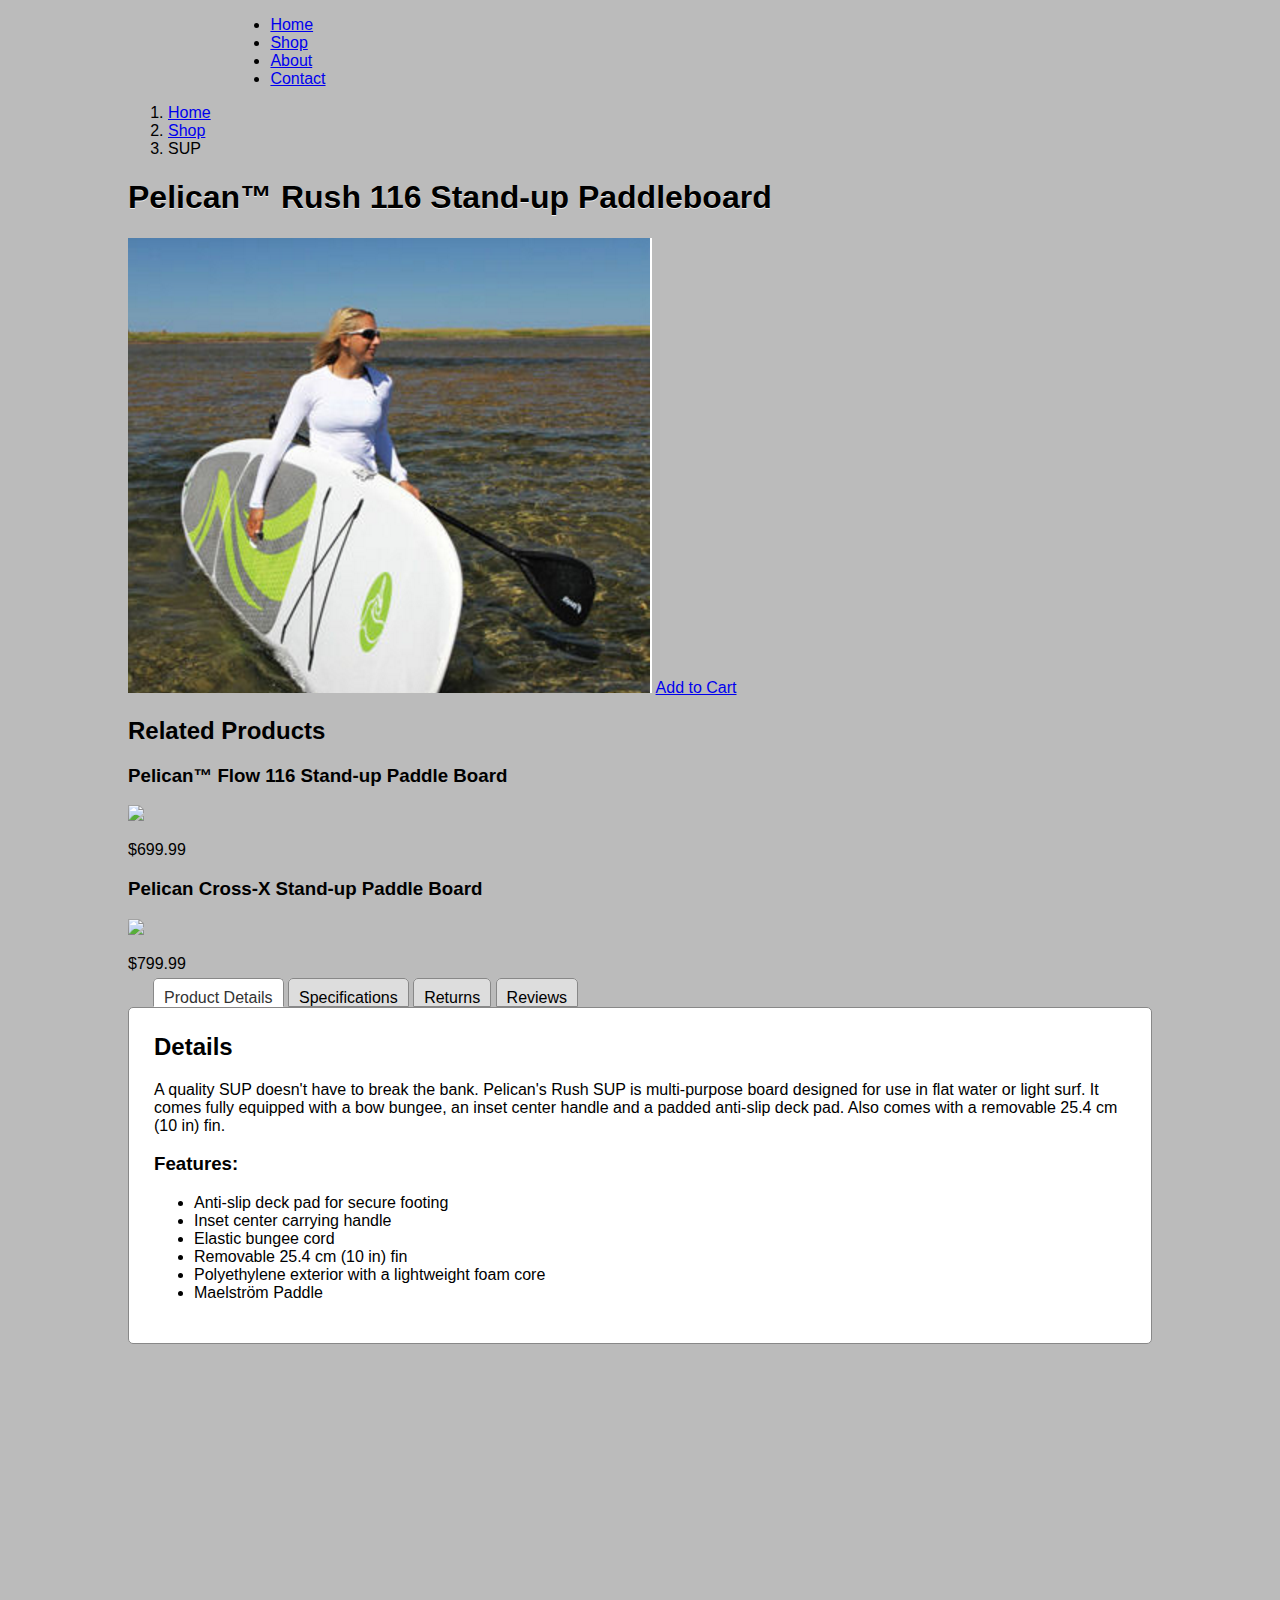
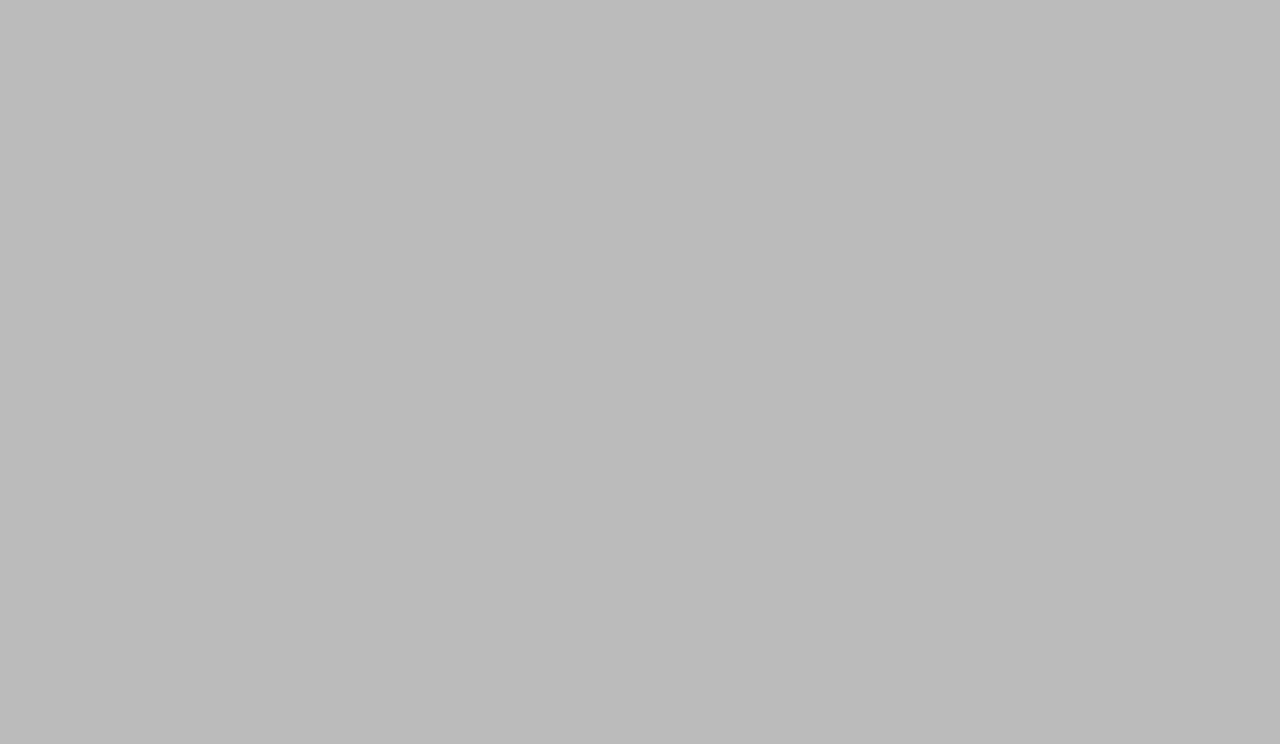
==== index.html @ 047d47c6 "init commit page set up and tab nav" ====
<!DOCTYPE html>
<html lang="en">

<head>
    <meta charset="utf-8" />
    <title>Tabs</title>
    <!-- Required meta tags always come first -->
    <meta charset="utf-8">
    <meta name="viewport" content="width=device-width, initial-scale=1, shrink-to-fit=no">
    <meta http-equiv="x-ua-compatible" content="ie=edge">

    <!-- Bootstrap CSS -->
    <link rel="stylesheet" href="https://maxcdn.bootstrapcdn.com/bootstrap/4.0.0-alpha.2/css/bootstrap.min.css" integrity="sha384-y3tfxAZXuh4HwSYylfB+J125MxIs6mR5FOHamPBG064zB+AFeWH94NdvaCBm8qnd"
    crossorigin="anonymous">
    <link rel="stylesheet" href="css/main.css" media="screen" />
</head>

<body id="page">
    <div class="container">
        <!--global navigation-->
        <nav class="navbar navbar-default navbar-static-top">
            <div class="container">
                <ul class="nav navbar-nav navbar-right">
                    <li><a href="#">Home</a></li>
                    <li><a href="#" class="active">Shop</a></li>
                    <li><a href="#">About</a></li>
                    <li><a href="#">Contact</a></li>
                </ul>
            </div>
        </nav>

        <!--breadcrumb navigation-->
        <ol class="breadcrumb">
            <li><a href="#">Home</a></li>
            <li><a href="#">Shop</a></li>
            <li class="active">SUP</li>
        </ol>

        <!--product heading and image-->
        <h1>Pelican™ Rush 116 Stand-up Paddleboard</h1>
        <img src="images/sup2.png" alt="Lady on stand up paddle board on the lake and holding a paddle." />

        <!--product price, features-->

        <!--call to action button to add product to cart-->
        <a class="btn btn-default" href="cartForm.html" role="button">Add to Cart</a>


        <!--related products section-->
        <section id="related">
            <h2>Related Products</h2>

            <h3>Pelican™ Flow 116 Stand-up Paddle Board</h3>
            <img src="related1.png" />
            <p>$699.99</p>

            <h3>Pelican Cross-X Stand-up Paddle Board</h3>
            <img src="related2.png" />
            <p>$799.99</p>


        </section>


        <!--tab navigation for product information-->

        <div class="tabs">
            <ul class="tabNavigation">
                <li><a href="#first">Product Details</a></li>
                <li><a href="#second">Specifications</a></li>
                <li><a href="#third">Returns</a></li>
                <li><a href="#fourth">Reviews</a></li>
            </ul>
            <div id="first">
                <h2>Details</h2>
                <p>A quality SUP doesn't have to break the bank. Pelican's Rush SUP is multi-purpose board designed for use
                    in flat water or light surf. It comes fully equipped with a bow bungee, an inset center handle and a
                    padded anti-slip deck pad. Also comes with a removable 25.4 cm (10 in) fin.</p>
                <h3>Features:</h3>
                <ul>
                    <li>Anti-slip deck pad for secure footing</li>
                    <li>Inset center carrying handle </li>
                    <li>Elastic bungee cord </li>
                    <li>Removable 25.4 cm (10 in) fin</li>
                    <li>Polyethylene exterior with a lightweight foam core </li>
                    <li>Maelström Paddle </li>
                </ul>
            </div>
            <div id="second">
                <h2>Specifications</h2>
                <ul>
                    <li>Dimensions (L x W x H): 246.38 cm x 81.3 cm x 12.7 cm (139.25 in. x 32 in. x 5.38 in.)</li>
                    <li> Weight: 21.3 kg (47 lb) </li>
                </ul>

                <p>For more information about this product, call Pelican™ Customer Service Centre at 1-888-669-6960, or email
                    service@pelicansport.com.
                </p>
            </div>
            <div id="third">
                <h2>Returns</h2>
                <h3>How to Return:</h3>
                <p>For an immediate refund (including shipping and handling), simply return your purchase at any one of our
                    warehouses worldwide. If you are unable to return your order at one of our warehouses, please contact
                    Customer Service. To expedite the processing of your return, please reference your order number. </p>

                <p>If you request a small parcel item be picked up for return, the item must be packaged and available for pick
                    up in the same manner as it was delivered. </p>

                <p>If your order was delivered with "Curbside", "Threshold" or "White Glove" service, please advise Customer
                    Service if you have disposed of the original package so that they may request the appropriate service
                    for pick up.</p>
            </div>
            <div id="fourth">
                <h2>Reviews</h2>
                <section>
                    <h3>Summary:</h3>
                    <p>Our family purchased two of the inflatable airis SUPs and have used them in both ocean and lakes. They
                        are easy to inflate and as hard as a regular board, lightweight and easy to transport too </p>
                    <h4>Pros:</h4>
                    <p> Inflates quickly, can support two people plus dog! Nice built in velcro paddle straps and elastics to
                        secure your gear </p>
                    <h4> Cons: </h4> Nothing Usage: Use 100% recreational as both SUP or kayak</p>
                </section>

                <section>
                    <h3>Summary:</h3>
                    <p>Lightweight and very portable – these are the two most obvious attributes of this inflatable board. However,
                        this board is also extremely stable, tracks very well and performs as well as any rigid board I have
                        ever used in my four years of stand up paddle boarding. </p>
                    <h4>Pros:</h4>
                    <p>It is portable, light-weight and performs as well as any rigid board. </p>
                    <h4>Cons:</h4>
                    <p>Sometimes, inflating the to correct PSI can be difficult. Usage: It is used for exercise and touring.
                        We use is on cottage lakes as well as on Lake Ontario. </p>
                </section>

                <section>
                    <h3>Summary:</h3>
                    <p>The TOUR 12.5 is built for speed and performance. The longer water line and subtle rocker on this board
                        mean it is quick on the water. It glides easily and there is no flex unlike other inflatable boards
                        and comes with bungee tie downs for gear </p>
                    <h4>Pros:</h4>
                    <p>The ability to switch to sit-down paddling provides a lot of versatility, making it a great board for
                        family members with different paddling styles. Best uses are on calm waters and slow moving rivers.
                        And if it gets too hot out in the sun, it’s easy to slide into the water and climb back on board,
                        or use it as a diving/jumping platform. </p>
                    <h4>Pros:</h4>
                    <p>FUN</p>
                    <h4>Cons:</h4>
                    <p>NONE. </p>
                </section>
            </div>
        </div>
        <!-- end .tabs -->
    </div>
    <!-- end #container -->
    <div class="waste"></div>


    <!-- jQuery first, then Bootstrap JS. -->
    <script src="https://ajax.googleapis.com/ajax/libs/jquery/2.1.4/jquery.min.js"></script>
    <script src="https://maxcdn.bootstrapcdn.com/bootstrap/4.0.0-alpha.2/js/bootstrap.min.js" integrity="sha384-vZ2WRJMwsjRMW/8U7i6PWi6AlO1L79snBrmgiDpgIWJ82z8eA5lenwvxbMV1PAh7"
    crossorigin="anonymous"></script>
    <script src="js/main.js"></script>
</body>

</html>
---- css/main.css ----
body { 
	margin: 0; 
	padding: 0; 
	font: 1em "Trebuchet MS", verdana, arial, sans-serif; 
    font-size: 100%;
	background: #bbb;
}

div.container { 
	margin: auto; 
	width: 80%; 
}

h1 {
	text-shadow: 0 1px 0 #eee;
	
}
ul.tabNavigation {
    list-style: none;
    margin: 0 0 0 25px;
    padding: 0;
}

ul.tabNavigation li {
    display: inline;
	margin: 0;
}

ul.tabNavigation li a {
    padding: 10px 10px 0 10px;
    background-color: #ddd;
    color: #000;
    text-decoration: none;
	border: 1px solid #888;
	border-top-right-radius: 5px;
	border-top-left-radius: 5px;
}

ul.tabNavigation li a:hover {
	background-color: #eee;
    /*increase scale on hover*/
    transform: scale(20);
    /*font-size: 40px;*/
    font-weight: bold;
}	

ul.tabNavigation li a.selected {
    background-color: #FFF;
    color: #333;
	border-bottom: 1px solid #FFF;
    /*change background color when clicked*/
    -webkit-transition: background-color 500ms ease-out 1s;
    -moz-transition: background-color 500ms ease-out 1s;
    -o-transition: background-color 500ms ease-out 1s;
    transition: background-color 500ms ease-out 1s;
    -webkit-transition: scale 1000s ease-in 0.5s;
    -moz-transition: scale 1000s ease-in 0.5s;
    transition: scale 1000s ease-in 0.5s;
}


	
ul.tabNavigation li a:focus {
	outline: 0;
}

div.tabs > div {
	padding: 25px;
	border: 1px solid #888;
    background-color: #FFF;
	border-radius: 5px;
}

div.tabs > div h2 {
	margin-top: 0;
}
		
.waste {
	min-height: 1000px;
}
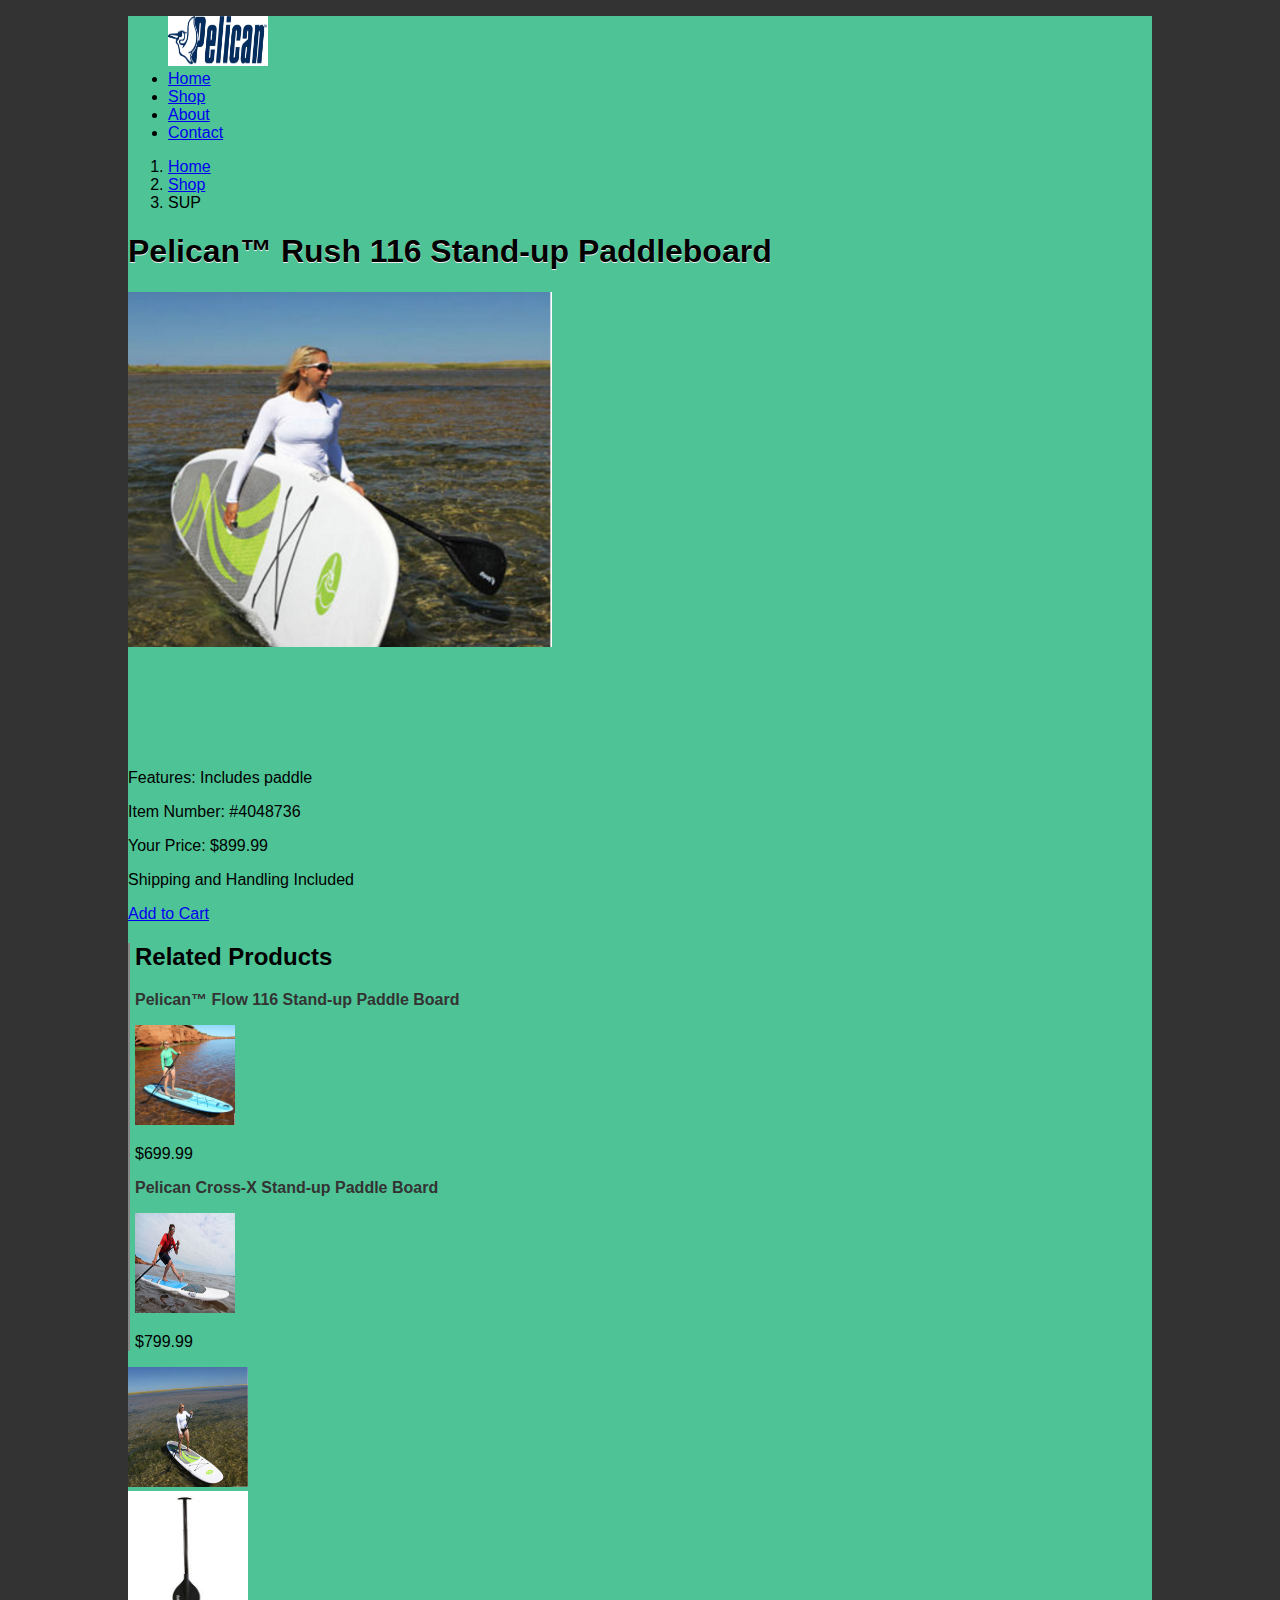
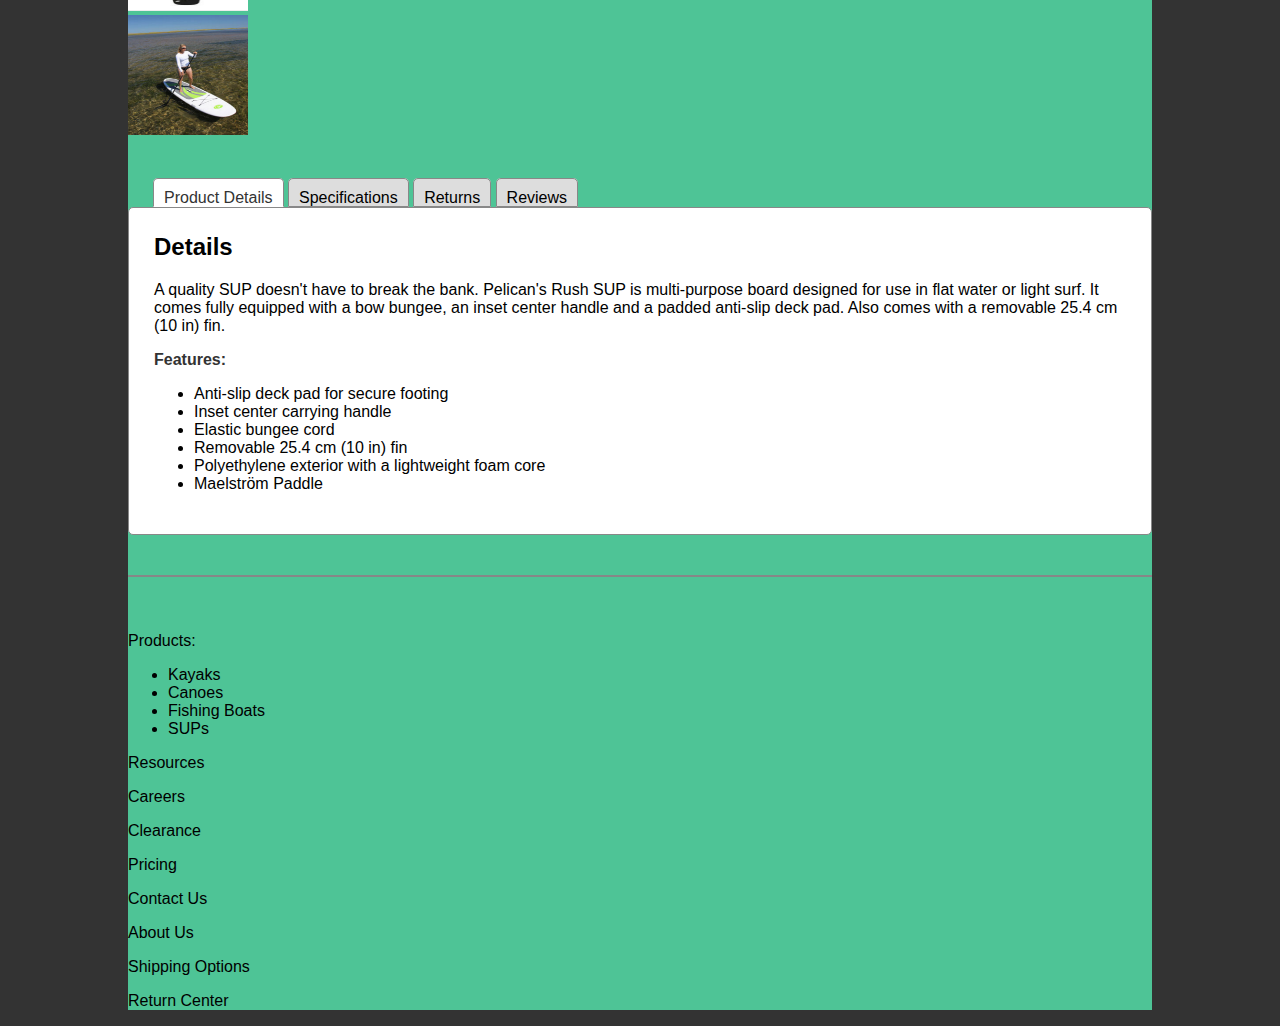
==== commit 2e5caf79: "added footer and borders" ====
--- a/index.html
+++ b/index.html
@@ -17,16 +17,20 @@
 
 <body id="page">
     <div class="container">
+
+
         <!--global navigation-->
         <nav class="navbar navbar-default navbar-static-top">
-            <div class="container">
-                <ul class="nav navbar-nav navbar-right">
+            <div class="container-fluid">
+                <ul class="nav navbar-nav">
+                    <a class="navbar-brand" href="#"><img alt="Brand" src="images/pelican_001.png" height="50px" width="100px" alt="pelican sup board logo">                        </a>
                     <li><a href="#">Home</a></li>
                     <li><a href="#" class="active">Shop</a></li>
                     <li><a href="#">About</a></li>
                     <li><a href="#">Contact</a></li>
                 </ul>
             </div>
+
         </nav>
 
         <!--breadcrumb navigation-->
@@ -36,133 +40,195 @@
             <li class="active">SUP</li>
         </ol>
 
-        <!--product heading and image-->
-        <h1>Pelican™ Rush 116 Stand-up Paddleboard</h1>
-        <img src="images/sup2.png" alt="Lady on stand up paddle board on the lake and holding a paddle." />
-
-        <!--product price, features-->
-
-        <!--call to action button to add product to cart-->
-        <a class="btn btn-default" href="cartForm.html" role="button">Add to Cart</a>
-
-
-        <!--related products section-->
-        <section id="related">
-            <h2>Related Products</h2>
-
-            <h3>Pelican™ Flow 116 Stand-up Paddle Board</h3>
-            <img src="related1.png" />
-            <p>$699.99</p>
-
-            <h3>Pelican Cross-X Stand-up Paddle Board</h3>
-            <img src="related2.png" />
-            <p>$799.99</p>
-
-
-        </section>
-
-
-        <!--tab navigation for product information-->
-
-        <div class="tabs">
-            <ul class="tabNavigation">
-                <li><a href="#first">Product Details</a></li>
-                <li><a href="#second">Specifications</a></li>
-                <li><a href="#third">Returns</a></li>
-                <li><a href="#fourth">Reviews</a></li>
-            </ul>
-            <div id="first">
-                <h2>Details</h2>
-                <p>A quality SUP doesn't have to break the bank. Pelican's Rush SUP is multi-purpose board designed for use
-                    in flat water or light surf. It comes fully equipped with a bow bungee, an inset center handle and a
-                    padded anti-slip deck pad. Also comes with a removable 25.4 cm (10 in) fin.</p>
-                <h3>Features:</h3>
-                <ul>
-                    <li>Anti-slip deck pad for secure footing</li>
-                    <li>Inset center carrying handle </li>
-                    <li>Elastic bungee cord </li>
-                    <li>Removable 25.4 cm (10 in) fin</li>
-                    <li>Polyethylene exterior with a lightweight foam core </li>
-                    <li>Maelström Paddle </li>
+        <main>
+            <h1>Pelican™ Rush 116 Stand-up Paddleboard</h1>
+            <div class="row">
+                <div class="col-md-6">
+                    <!--product heading and image-->
+
+
+                    <img src="images/sup2.png" alt="Lady on stand up paddle board on the lake and holding a paddle." height="355px" width="424px"
+                    />
+                </div>
+                <div class="col-md-3">
+                    <!--product price, features-->
+                    <p>&nbsp;</p>
+                    <p>&nbsp;</p>
+                    <p>&nbsp;</p>
+                    <p>Features: Includes paddle</p>
+                    <p>Item Number: #4048736</p>
+                    <p>Your Price: $899.99</p>
+                    <p>Shipping and Handling Included</p>
+
+                    <!--call to action button to add product to cart-->
+                    <a href="cartForm.html" class="btn btn-info btn-lg active" role="button">Add to Cart</a>
+                </div>
+
+                <div class="col-md-3">
+                    <!--related products section-->
+                    <section id="related">
+                        <h2>Related Products</h2>
+
+                        <h3>Pelican™ Flow 116 Stand-up Paddle Board</h3>
+                        <img src="images/related1.png" alt="woman using a stand up paddle board" height="100px" width="100px" />
+                        <p>$699.99</p>
+
+                        <h3>Pelican Cross-X Stand-up Paddle Board</h3>
+                        <img src="images/related2.png" alt="man using a stand up paddle board" height="100px" width="100px" />
+                        <p>$799.99</p>
+
+                    </section>
+                </div>
+            </div>
+            <div class="row">
+                <div class="col-md-2">
+                    <img src="images/sup1.png" alt="" height="120px" width="120px" />
+                </div>
+                <div class="col-md-2">
+                    <img src="images/sup3.png" alt="" height="120px" width="120px" />
+                </div>
+                <div class="col-md-2">
+                    <img src="images/sup4.png" alt="" height="120px" width="120px" />
+                </div>
+
+
+
+            </div>
+            <p>&nbsp;</p>
+
+
+            <!--tab navigation for product information-->
+
+            <div class="tabs">
+                <ul class="tabNavigation">
+                    <li><a href="#first">Product Details</a></li>
+                    <li><a href="#second">Specifications</a></li>
+                    <li><a href="#third">Returns</a></li>
+                    <li><a href="#fourth">Reviews</a></li>
                 </ul>
-            </div>
-            <div id="second">
-                <h2>Specifications</h2>
-                <ul>
-                    <li>Dimensions (L x W x H): 246.38 cm x 81.3 cm x 12.7 cm (139.25 in. x 32 in. x 5.38 in.)</li>
-                    <li> Weight: 21.3 kg (47 lb) </li>
-                </ul>
-
-                <p>For more information about this product, call Pelican™ Customer Service Centre at 1-888-669-6960, or email
-                    service@pelicansport.com.
-                </p>
-            </div>
-            <div id="third">
-                <h2>Returns</h2>
-                <h3>How to Return:</h3>
-                <p>For an immediate refund (including shipping and handling), simply return your purchase at any one of our
-                    warehouses worldwide. If you are unable to return your order at one of our warehouses, please contact
-                    Customer Service. To expedite the processing of your return, please reference your order number. </p>
-
-                <p>If you request a small parcel item be picked up for return, the item must be packaged and available for pick
-                    up in the same manner as it was delivered. </p>
-
-                <p>If your order was delivered with "Curbside", "Threshold" or "White Glove" service, please advise Customer
-                    Service if you have disposed of the original package so that they may request the appropriate service
-                    for pick up.</p>
-            </div>
-            <div id="fourth">
-                <h2>Reviews</h2>
-                <section>
-                    <h3>Summary:</h3>
-                    <p>Our family purchased two of the inflatable airis SUPs and have used them in both ocean and lakes. They
-                        are easy to inflate and as hard as a regular board, lightweight and easy to transport too </p>
-                    <h4>Pros:</h4>
-                    <p> Inflates quickly, can support two people plus dog! Nice built in velcro paddle straps and elastics to
-                        secure your gear </p>
-                    <h4> Cons: </h4> Nothing Usage: Use 100% recreational as both SUP or kayak</p>
-                </section>
-
-                <section>
-                    <h3>Summary:</h3>
-                    <p>Lightweight and very portable – these are the two most obvious attributes of this inflatable board. However,
-                        this board is also extremely stable, tracks very well and performs as well as any rigid board I have
-                        ever used in my four years of stand up paddle boarding. </p>
-                    <h4>Pros:</h4>
-                    <p>It is portable, light-weight and performs as well as any rigid board. </p>
-                    <h4>Cons:</h4>
-                    <p>Sometimes, inflating the to correct PSI can be difficult. Usage: It is used for exercise and touring.
-                        We use is on cottage lakes as well as on Lake Ontario. </p>
-                </section>
-
-                <section>
-                    <h3>Summary:</h3>
-                    <p>The TOUR 12.5 is built for speed and performance. The longer water line and subtle rocker on this board
-                        mean it is quick on the water. It glides easily and there is no flex unlike other inflatable boards
-                        and comes with bungee tie downs for gear </p>
-                    <h4>Pros:</h4>
-                    <p>The ability to switch to sit-down paddling provides a lot of versatility, making it a great board for
-                        family members with different paddling styles. Best uses are on calm waters and slow moving rivers.
-                        And if it gets too hot out in the sun, it’s easy to slide into the water and climb back on board,
-                        or use it as a diving/jumping platform. </p>
-                    <h4>Pros:</h4>
-                    <p>FUN</p>
-                    <h4>Cons:</h4>
-                    <p>NONE. </p>
-                </section>
-            </div>
+                <div id="first">
+                    <h2>Details</h2>
+                    <p>A quality SUP doesn't have to break the bank. Pelican's Rush SUP is multi-purpose board designed for
+                        use in flat water or light surf. It comes fully equipped with a bow bungee, an inset center handle
+                        and a padded anti-slip deck pad. Also comes with a removable 25.4 cm (10 in) fin.</p>
+                    <h3>Features:</h3>
+                    <ul>
+                        <li>Anti-slip deck pad for secure footing</li>
+                        <li>Inset center carrying handle </li>
+                        <li>Elastic bungee cord </li>
+                        <li>Removable 25.4 cm (10 in) fin</li>
+                        <li>Polyethylene exterior with a lightweight foam core </li>
+                        <li>Maelström Paddle </li>
+                    </ul>
+                </div>
+                <div id="second">
+                    <h2>Specifications</h2>
+                    <ul>
+                        <li>Dimensions (L x W x H): 246.38 cm x 81.3 cm x 12.7 cm (139.25 in. x 32 in. x 5.38 in.)</li>
+                        <li> Weight: 21.3 kg (47 lb) </li>
+                    </ul>
+
+                    <p>For more information about this product, call Pelican™ Customer Service Centre at 1-888-669-6960, or
+                        email service@pelicansport.com.
+                    </p>
+                </div>
+                <div id="third">
+                    <h2>Returns</h2>
+                    <h3>How to Return:</h3>
+                    <p>For an immediate refund (including shipping and handling), simply return your purchase at any one of
+                        our warehouses worldwide. If you are unable to return your order at one of our warehouses, please
+                        contact Customer Service. To expedite the processing of your return, please reference your order
+                        number. </p>
+
+                    <p>If you request a small parcel item be picked up for return, the item must be packaged and available for
+                        pick up in the same manner as it was delivered. </p>
+
+                    <p>If your order was delivered with "Curbside", "Threshold" or "White Glove" service, please advise Customer
+                        Service if you have disposed of the original package so that they may request the appropriate service
+                        for pick up.</p>
+                </div>
+                <div id="fourth">
+                    <h2>Reviews</h2>
+                    <section>
+                        <h3>Summary:</h3>
+                        <p>Our family purchased two of the inflatable airis SUPs and have used them in both ocean and lakes.
+                            They are easy to inflate and as hard as a regular board, lightweight and easy to transport too
+                        </p>
+                        <h4>Pros:</h4>
+                        <p> Inflates quickly, can support two people plus dog! Nice built in velcro paddle straps and elastics
+                            to secure your gear </p>
+                        <h4> Cons: </h4> Nothing Usage: Use 100% recreational as both SUP or kayak</p>
+                    </section>
+
+                    <section>
+                        <h3>Summary:</h3>
+                        <p>Lightweight and very portable – these are the two most obvious attributes of this inflatable board.
+                            However, this board is also extremely stable, tracks very well and performs as well as any rigid
+                            board I have ever used in my four years of stand up paddle boarding. </p>
+                        <h4>Pros:</h4>
+                        <p>It is portable, light-weight and performs as well as any rigid board. </p>
+                        <h4>Cons:</h4>
+                        <p>Sometimes, inflating the to correct PSI can be difficult. Usage: It is used for exercise and touring.
+                            We use is on cottage lakes as well as on Lake Ontario. </p>
+                    </section>
+
+                    <section>
+                        <h3>Summary:</h3>
+                        <p>The TOUR 12.5 is built for speed and performance. The longer water line and subtle rocker on this
+                            board mean it is quick on the water. It glides easily and there is no flex unlike other inflatable
+                            boards and comes with bungee tie downs for gear </p>
+                        <h4>Pros:</h4>
+                        <p>The ability to switch to sit-down paddling provides a lot of versatility, making it a great board
+                            for family members with different paddling styles. Best uses are on calm waters and slow moving
+                            rivers. And if it gets too hot out in the sun, it’s easy to slide into the water and climb back
+                            on board, or use it as a diving/jumping platform. </p>
+                        <h4>Pros:</h4>
+                        <p>FUN</p>
+                        <h4>Cons:</h4>
+                        <p>NONE. </p>
+                    </section>
+                </div>
+            </div>
+            <!-- end .tabs -->
+        </main>
+
+        <footer>
+            <p>&nbsp;</p>
+            <div class="row">
+                <div class="col-md-3 col-md-offset-1">
+                    <p>Products:</p>
+                    <ul class="list-unstyled">
+                        <li>Kayaks</li>
+                        <li>Canoes</li>
+                        <li>Fishing Boats</li>
+                        <li>SUPs</li>
+                    </ul>
+                </div>
+
+                <div class="col-md-3 col-md-offset-1">
+                    <p>Resources</p>
+                    <p>Careers</p>
+                    <p>Clearance</p>
+                    <p>Pricing</p>
+                </div>
+                <div class="col-md-3 col-md-offset-1">
+                    <p>Contact Us</p>
+                    <p>About Us</p>
+                    <p>Shipping Options</p>
+                    <p>Return Center</p>
+                </div>
+        </footer>
         </div>
-        <!-- end .tabs -->
-    </div>
-    <!-- end #container -->
-    <div class="waste"></div>
-
-
-    <!-- jQuery first, then Bootstrap JS. -->
-    <script src="https://ajax.googleapis.com/ajax/libs/jquery/2.1.4/jquery.min.js"></script>
-    <script src="https://maxcdn.bootstrapcdn.com/bootstrap/4.0.0-alpha.2/js/bootstrap.min.js" integrity="sha384-vZ2WRJMwsjRMW/8U7i6PWi6AlO1L79snBrmgiDpgIWJ82z8eA5lenwvxbMV1PAh7"
-    crossorigin="anonymous"></script>
-    <script src="js/main.js"></script>
+
+        <!-- end #container -->
+
+
+
+        <!-- javascript section (jquery and bootstrap) -->
+        <script src="https://ajax.googleapis.com/ajax/libs/jquery/2.1.4/jquery.min.js"></script>
+        <script src="https://maxcdn.bootstrapcdn.com/bootstrap/4.0.0-alpha.2/js/bootstrap.min.js" integrity="sha384-vZ2WRJMwsjRMW/8U7i6PWi6AlO1L79snBrmgiDpgIWJ82z8eA5lenwvxbMV1PAh7"
+        crossorigin="anonymous"></script>
+        <script src="js/main.js"></script>
 </body>
 
 </html>--- a/css/main.css
+++ b/css/main.css
@@ -1,14 +1,23 @@
+
+
 body { 
 	margin: 0; 
 	padding: 0; 
 	font: 1em "Trebuchet MS", verdana, arial, sans-serif; 
     font-size: 100%;
-	background: #bbb;
+	background: #333;
+    
+    
+}
+
+main{
+    padding-bottom: 40px;
 }
 
 div.container { 
 	margin: auto; 
 	width: 80%; 
+    background: #4EC496;
 }
 
 h1 {
@@ -74,7 +83,29 @@
 div.tabs > div h2 {
 	margin-top: 0;
 }
+
+h2{
+    font-size: 1.5em;
+    font-weight: bold;
+}
+
+h3{
+    font-size: 1em;
+    /*font-weight: bold;*/
+    color: #333;
+}
+h4{
+    font-size: 1em;
+    color: #4C87FF;
+    font-weight: bold;
+}
 		
-.waste {
-	min-height: 1000px;
+section{
+    border-left: outset #333 2px;
+    padding-left: 5px;
 }
+
+footer{
+    border-top: outset #333 2px;
+    padding-top: 5px;
+}
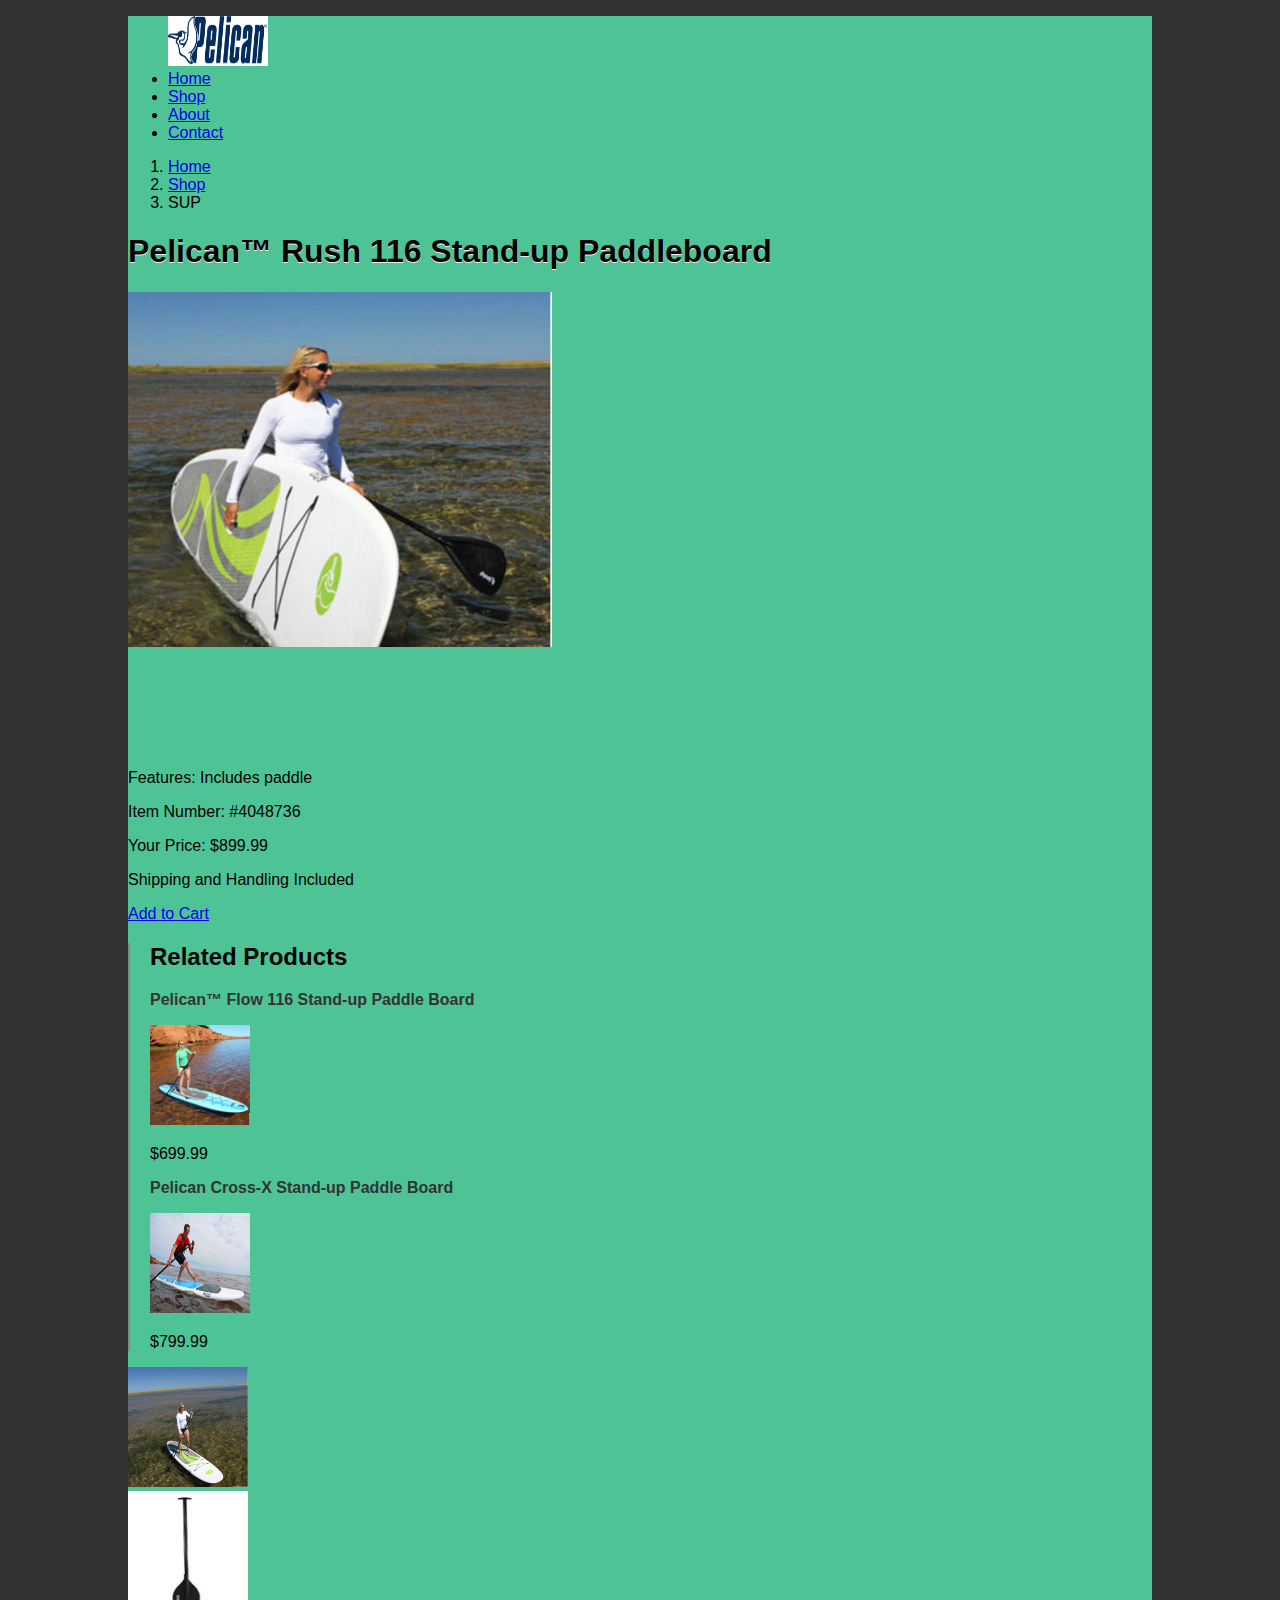
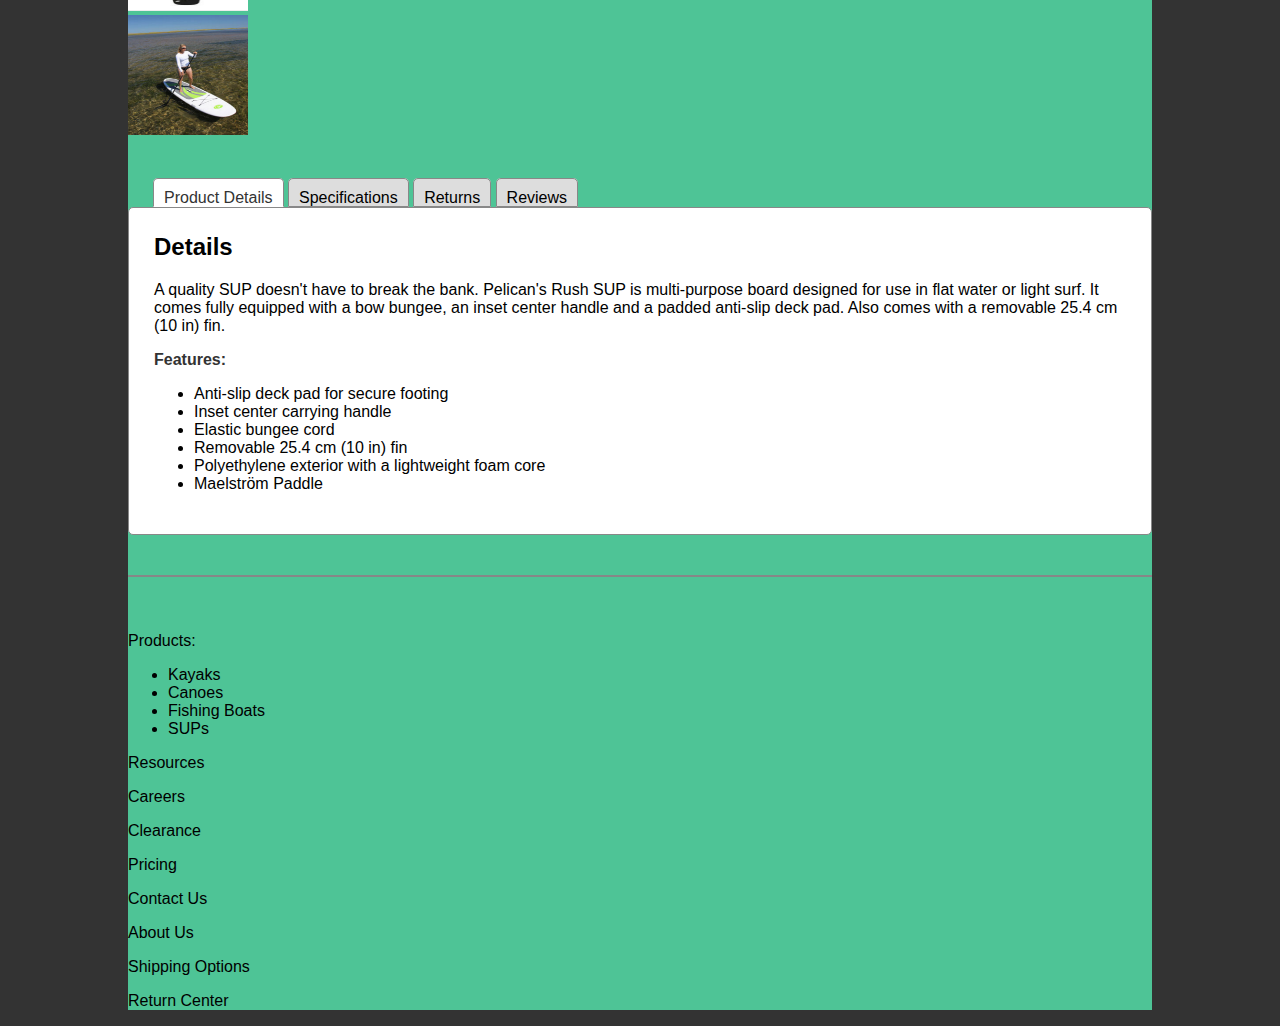
==== commit 13a7dfe8: "updated footer" ====
--- a/index.html
+++ b/index.html
@@ -61,7 +61,7 @@
                     <p>Shipping and Handling Included</p>
 
                     <!--call to action button to add product to cart-->
-                    <a href="cartForm.html" class="btn btn-info btn-lg active" role="button">Add to Cart</a>
+                    <a href="cartForm.html" class="btn btn-warning btn-lg active" role="button">Add to Cart</a>
                 </div>
 
                 <div class="col-md-3">
--- a/css/main.css
+++ b/css/main.css
@@ -102,7 +102,7 @@
 		
 section{
     border-left: outset #333 2px;
-    padding-left: 5px;
+    padding-left: 20px;
 }
 
 footer{
